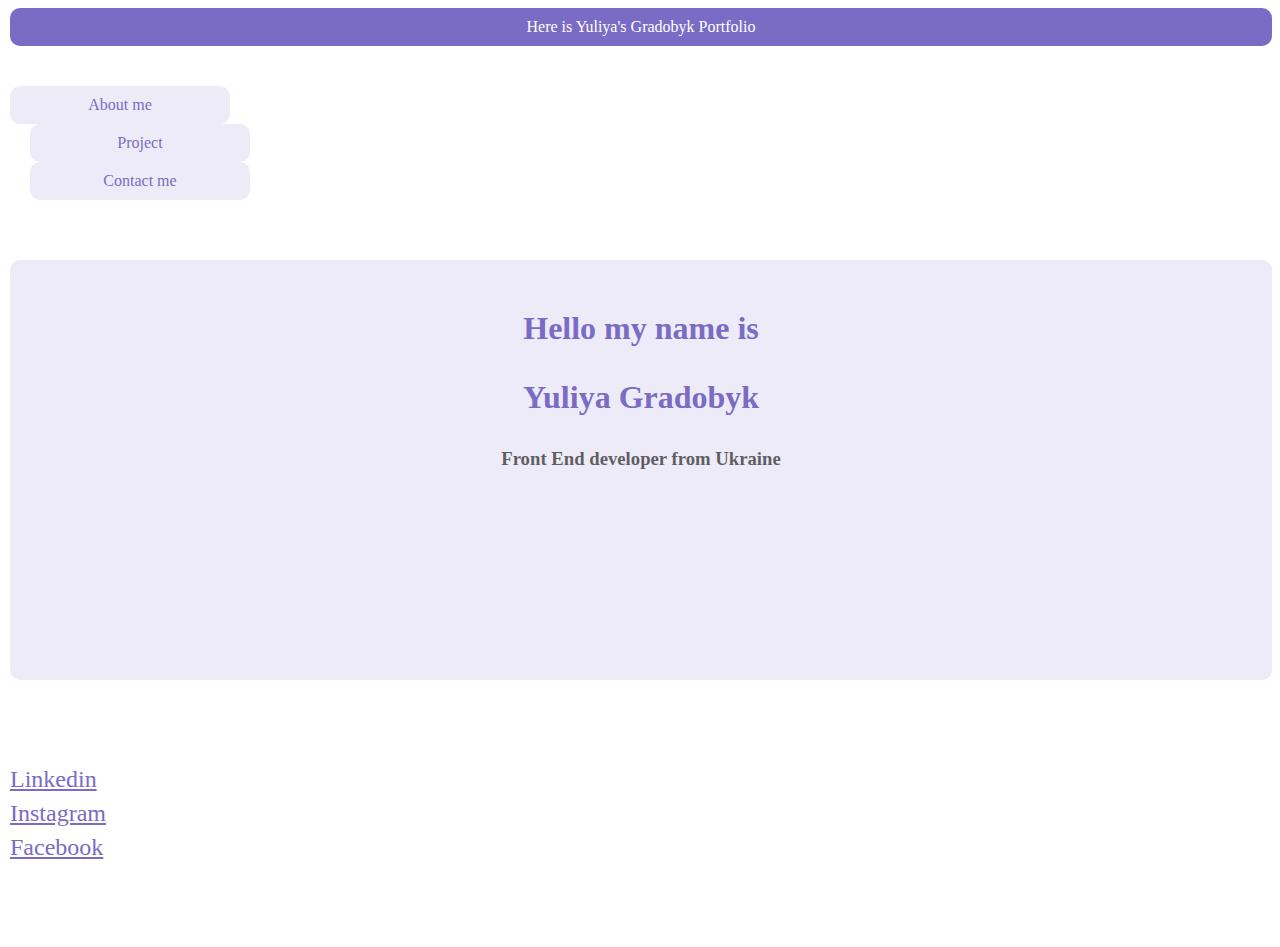
==== index.html @ c4d75851 "up" ====
<!DOCTYPE html>
<html lang="en">
<head>
	<meta charset="UTF-8">
	<meta http-equiv="X-UA-Compatible" content="IE=edge">
	<meta name="viewport" content="width=device-width, initial-scale=1.0">

	<meta name="description"  content="IT project Gradobyk Yuliya from Kyiv, Ukraine." />

	<link href="https://cdn.jsdelivr.net/npm/bootstrap@5.1.3/dist/css/bootstrap.min.css" rel="stylesheet" integrity="sha384-1BmE4kWBq78iYhFldvKuhfTAU6auU8tT94WrHftjDbrCEXSU1oBoqyl2QvZ6jIW3" crossorigin="anonymous">
	<link rel="preconnect" href="https://fonts.googleapis.com">
	<link rel="preconnect" href="https://fonts.gstatic.com" crossorigin>
	<link href="https://fonts.googleapis.com/css2?family=Rubik+Moonrocks&display=swap" rel="stylesheet">

	<script src="https://cdn.jsdelivr.net/npm/bootstrap@5.1.3/dist/js/bootstrap.bundle.min.js" integrity="sha384-ka7Sk0Gln4gmtz2MlQnikT1wXgYsOg+OMhuP+IlRH9sENBO0LRn5q+8nbTov4+1p" crossorigin="anonymous"></script>

	<script src="https://kit.fontawesome.com/cd1926f90b.js" crossorigin="anonymous"></script>

	<title>Portfolio-IT-and-More</title>
	<link href="css/styles.css" rel="stylesheet" type="text/css" 
	/>
</head>
<body>

<div class="container-project shadow">
	Here is Yuliya's Gradobyk Portfolio	
</div>

<div class="container-button d-flex justify-content-evenly">
	<div class="row">
		<div class="col-sm-4 button1 shadow"> <a href="about.html" class="button-contact" title="Find more about my Skills">About me</a>  
		</div>

		<div class="col-sm-4 button2 shadow"> <a href="#weather" class="button-contact" title="Find more about my Projects">Project</a>   
		</div>

		<div class="col-sm-4 button3 shadow">
			<a href="#contact" class="button-contact" title="Find Me">Contact me</a> 
		</div>
	</div>
</div>

	<div class="container-about-began shadow">
		<div class="row">
			<div class="col-sm-6 hello">
	<h1 class="name">
		Hello my name is <p id="name-full">Yuliya Gradobyk</p>
	</h1>

	<h3 class="front-end">
		Front End developer from Ukraine
	</h3>
	</div>
	<div class="col-sm-6">
		<img src="/image/myfoto.png" class="myFoto img-fluid" alt="">
	</div>
	</div>
	</div>

<div class="container-cosial d-flex justify-content-evenly">
	<div>
	<i class="fa-brands fa-linkedin  linkedin"></i>
<a href="https://www.linkedin.com/in/yuliya-hradobyk-9b773740/" target="_blank" class="cosial" title="Find my Linkedin">Linkedin</a>
	</div>
	<div>
	<i class="fa-brands fa-square-instagram   instagram"></i>
<a href="https://www.instagram.com/klub.kpd/" target="_blank" class="cosial" title="Find my Instagram">Instagram</a>
    </div>

	<div>
	<i class="fa-brands fa-square-facebook facebook"></i>
<a href="https://www.facebook.com/gradobyk.yuliya" target="_blank" class="cosial" title="Find my Facebook">Facebook</a>
	</div>

</div>
---- css/styles.css ----
:root {
	--body-color: #EDEBF7;
	--second-color: #7a6bc5;
	--box-shadow: 10px;
}

body {
	font-family: 'Roboto';
	margin-left: 10px;
}

.container-about-began {
display: block;
margin-top: 60px;
height: 420px;
width: 100%;
background: var(--body-color);
border-radius: var(--box-shadow);

}

.container-project {
	background: var(--second-color);
	color: white;
	text-align: center;
	padding: 10px 10px;
	font-size: 16px;
	border-radius: var(--box-shadow);	
}

.container-button {
	margin-top: 40px;
}

.button1 {
	padding: 10px;
	background: var(--body-color) !important;
	color: var(--second-color);
	text-align: center;
	border-radius: var(--box-shadow);
	width: 200px;
}

.button2 {
	padding: 10px;
	background: var(--body-color) !important;
	color: var(--second-color);
	text-align: center;
	border-radius: var(--box-shadow);
	width: 200px;
	margin-left: 20px;

}

.button3 {
	padding: 10px;
	background: var(--body-color) !important;
	
	text-align: center;
	border-radius: var(--box-shadow);
	width: 200px;
	margin-left: 20px;
		
}

.button-contact {
  text-decoration: none;
  color: var(--second-color);
}

.myFoto {
	margin-top: 10px;
	margin-left: 10px;
	width: 400px;
	border-radius: var(--box-shadow);

}

.name {
	color: var(--second-color);
	
	text-align: center;
	margin-top: 20px;
}

.front-end {
	text-align: center;
	opacity: 0.6;
}


#name-full {
   font-weight: bold;
}

.hello {
	padding: 30px 30px;
}


.container-cosial {
	margin-top: 80px;
	color: var(--second-color);	
	font-size: 30px;
	margin-bottom: 85px;
}

.cosial {
	font-size: 24px;
	color: var(--second-color);
}

@media (max-width: 768px) {
	.container-button {
		margin-top: 10px;
	}
}

@media (max-width: 576px) {

	.button3,
	.button1,
	.button2 {
		width: 100px;
		margin-top: 20px;
	}
	
	.myFoto {
		display: block;
		width: 80%;
		height: 100%;		
		margin-top: -30px;
		margin-left: 45px;
	}
		.container-about-began {
		height: 100%;
	}
}
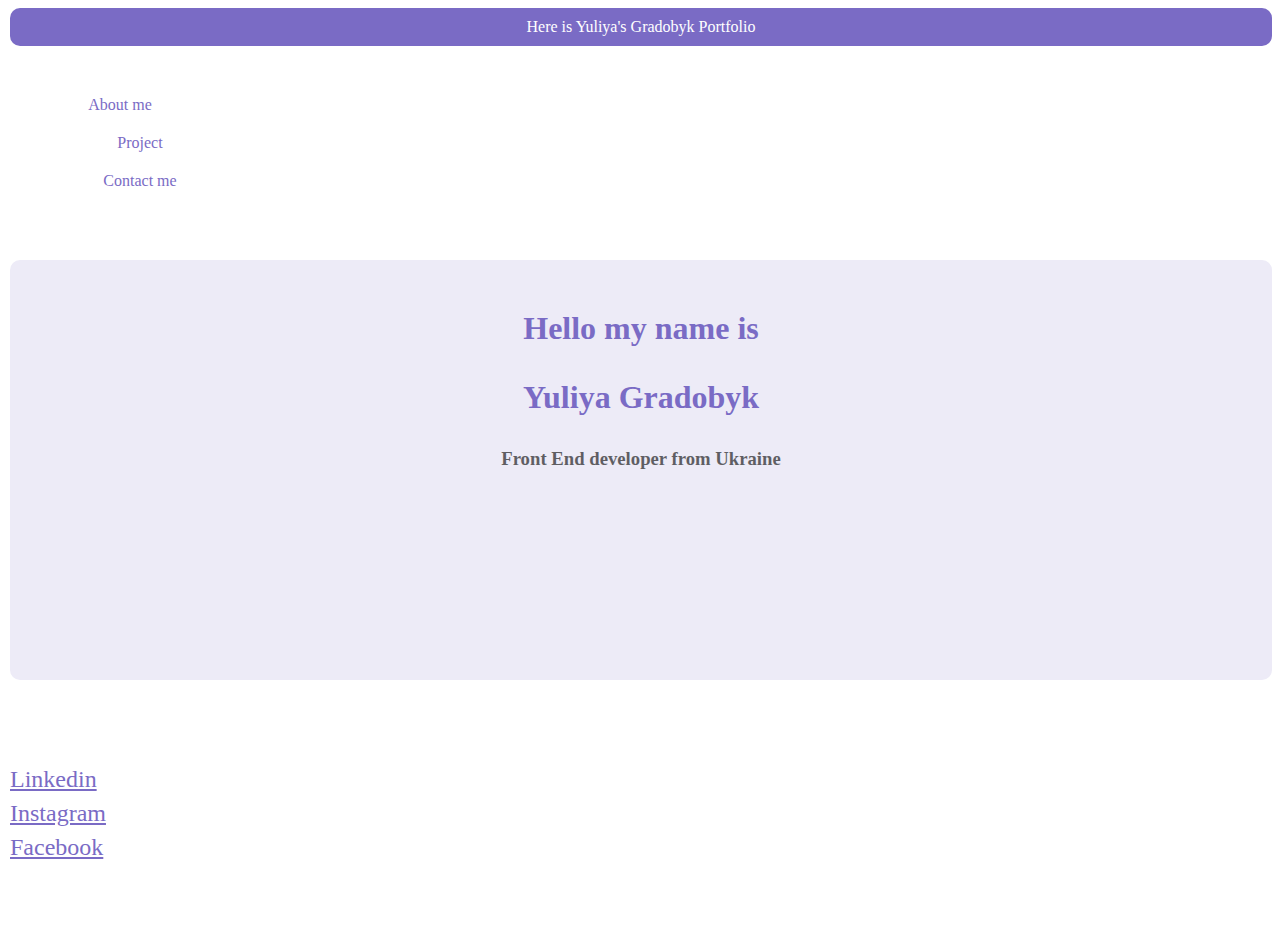
==== commit ad10463e: "some small" ====
--- a/index.html
+++ b/index.html
@@ -16,7 +16,7 @@
 
 	<script src="https://kit.fontawesome.com/cd1926f90b.js" crossorigin="anonymous"></script>
 
-	<title>Portfolio-IT-and-More</title>
+	<title>Portfolio-ITW5</title>
 	<link href="css/styles.css" rel="stylesheet" type="text/css" 
 	/>
 </head>
--- a/css/styles.css
+++ b/css/styles.css
@@ -1,6 +1,7 @@
 :root {
 	--body-color: #EDEBF7;
 	--second-color: #7a6bc5;
+	--third-color: #ffffff; 
 	--box-shadow: 10px;
 }
 
@@ -34,7 +35,7 @@
 
 .button1 {
 	padding: 10px;
-	background: var(--body-color) !important;
+	background: var(--third-color) !important;
 	color: var(--second-color);
 	text-align: center;
 	border-radius: var(--box-shadow);
@@ -43,7 +44,7 @@
 
 .button2 {
 	padding: 10px;
-	background: var(--body-color) !important;
+	background: var(--third-color) !important;
 	color: var(--second-color);
 	text-align: center;
 	border-radius: var(--box-shadow);
@@ -54,13 +55,20 @@
 
 .button3 {
 	padding: 10px;
-	background: var(--body-color) !important;
-	
+	background: var(--third-color) !important;
 	text-align: center;
 	border-radius: var(--box-shadow);
 	width: 200px;
 	margin-left: 20px;
 		
+}
+
+.button1:hover, .button2:hover, .button3:hover {
+	color: var(--second-color);
+}
+
+.button1:visited {
+	color: #7a6bc5;
 }
 
 .button-contact {
@@ -110,10 +118,31 @@
 	color: var(--second-color);
 }
 
+
+
 @media (max-width: 768px) {
+	
 	.container-button {
 		margin-top: 10px;
 	}
+	.button3,
+	.button1,
+	.button2 {
+		width: 100px;
+		margin-top: 20px;
+	}
+
+	.myFoto {
+
+		margin-top: 40px;
+		margin-right: 20px;
+	}
+
+	.hello {
+		margin-right: -20px;
+	}
+
+
 }
 
 @media (max-width: 576px) {
@@ -126,13 +155,18 @@
 	}
 	
 	.myFoto {
-		display: block;
 		width: 80%;
 		height: 100%;		
 		margin-top: -30px;
 		margin-left: 45px;
 	}
-		.container-about-began {
+
+	.container-button {
+		margin-top: 0px;
+	}
+	
+	.container-about-began {
 		height: 100%;
+		margin-top: 20px;
 	}
 }
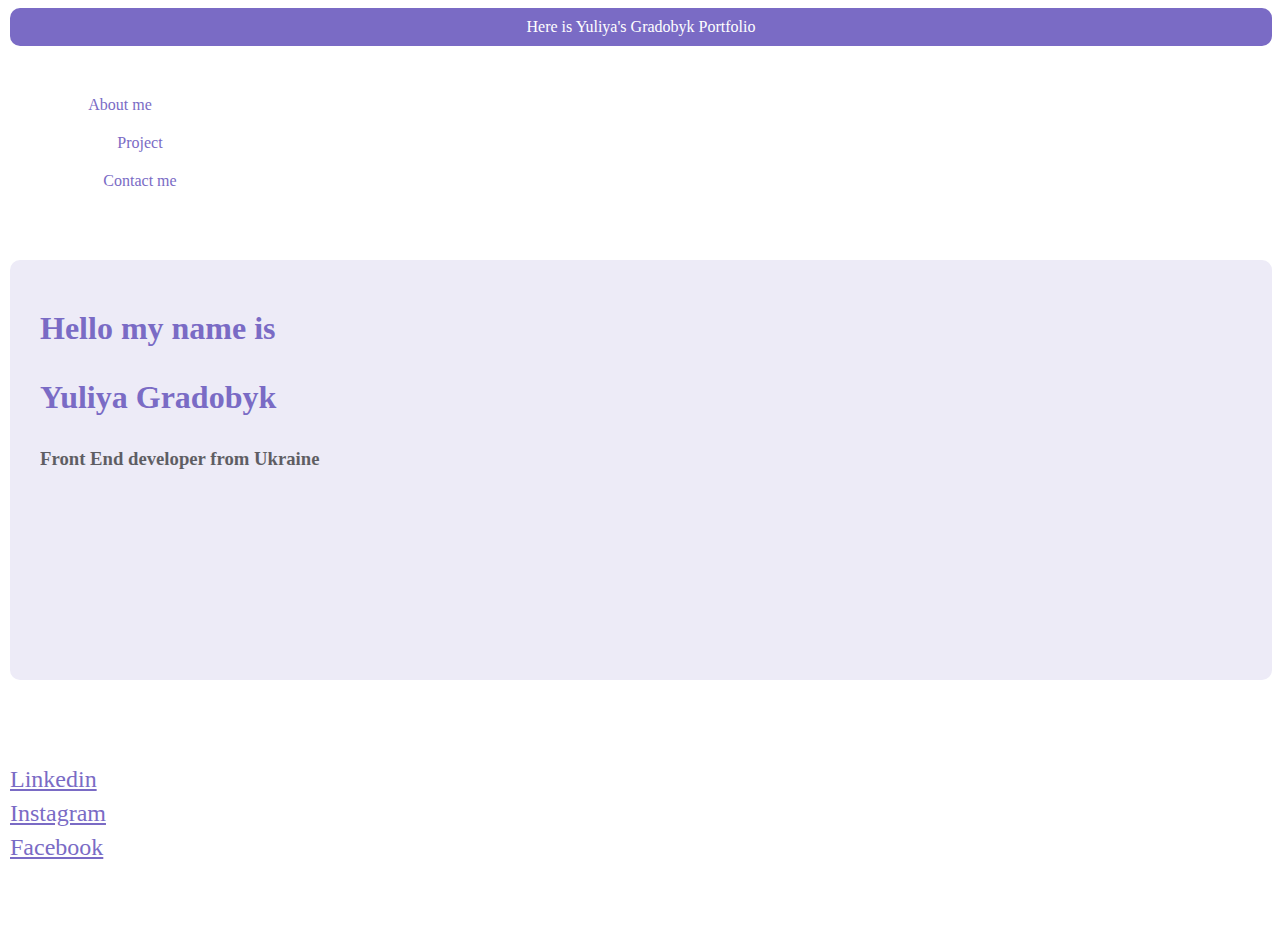
==== commit 5e61cfc2: "450" ====
--- a/index.html
+++ b/index.html
@@ -16,7 +16,7 @@
 
 	<script src="https://kit.fontawesome.com/cd1926f90b.js" crossorigin="anonymous"></script>
 
-	<title>Portfolio-ITW5</title>
+	<title>Portfolio-ITW</title>
 	<link href="css/styles.css" rel="stylesheet" type="text/css" 
 	/>
 </head>
--- a/css/styles.css
+++ b/css/styles.css
@@ -2,7 +2,7 @@
 	--body-color: #EDEBF7;
 	--second-color: #7a6bc5;
 	--third-color: #ffffff; 
-	--box-shadow: 10px;
+	--box-radius: 10px;
 }
 
 body {
@@ -16,7 +16,7 @@
 height: 420px;
 width: 100%;
 background: var(--body-color);
-border-radius: var(--box-shadow);
+border-radius: var(--box-radius);
 
 }
 
@@ -26,7 +26,7 @@
 	text-align: center;
 	padding: 10px 10px;
 	font-size: 16px;
-	border-radius: var(--box-shadow);	
+	border-radius: var(--box-radius);	
 }
 
 .container-button {
@@ -38,7 +38,7 @@
 	background: var(--third-color) !important;
 	color: var(--second-color);
 	text-align: center;
-	border-radius: var(--box-shadow);
+	border-radius: var(--box-radius);
 	width: 200px;
 }
 
@@ -47,7 +47,7 @@
 	background: var(--third-color) !important;
 	color: var(--second-color);
 	text-align: center;
-	border-radius: var(--box-shadow);
+	border-radius: var(--box-radius);
 	width: 200px;
 	margin-left: 20px;
 
@@ -57,18 +57,10 @@
 	padding: 10px;
 	background: var(--third-color) !important;
 	text-align: center;
-	border-radius: var(--box-shadow);
+	border-radius: var(--box-radius);
 	width: 200px;
 	margin-left: 20px;
 		
-}
-
-.button1:hover, .button2:hover, .button3:hover {
-	color: var(--second-color);
-}
-
-.button1:visited {
-	color: #7a6bc5;
 }
 
 .button-contact {
@@ -80,22 +72,18 @@
 	margin-top: 10px;
 	margin-left: 10px;
 	width: 400px;
-	border-radius: var(--box-shadow);
+	border-radius: var(--box-radius);
 
 }
 
 .name {
 	color: var(--second-color);
-	
-	text-align: center;
 	margin-top: 20px;
 }
 
 .front-end {
-	text-align: center;
 	opacity: 0.6;
 }
-
 
 #name-full {
    font-weight: bold;
@@ -118,6 +106,47 @@
 	color: var(--second-color);
 }
 
+.all-about-text {
+	margin-top: 40px;
+	padding-left: 160px;
+	padding-right: 60px;
+}
+
+.text-about {
+	margin-top: 20px;
+	font-size: 18px;
+	font-weight: bold;
+}
+
+.button-next-text {
+	margin-left: 0px;
+}
+
+.fotoAbout {
+	border-radius: 20px;
+	margin-top: 20px;
+	max-width: 550px;
+	margin-right: 40px;
+
+}
+
+@media (max-width: 1200px ) {
+
+	.all-about-text {
+		margin-left: -60px;
+		margin-right: 20px;
+	}
+
+	.button-next-text {
+		margin-left: 0px;
+	}
+
+	.fotoAbout {
+		max-width: 450px;
+	}
+	
+}
+
 
 
 @media (max-width: 768px) {
@@ -132,6 +161,11 @@
 		margin-top: 20px;
 	}
 
+	.button-link:hover {
+		text-decoration: none;
+		color: var(--second-color);
+	}
+
 	.myFoto {
 
 		margin-top: 40px;
@@ -141,6 +175,7 @@
 	.hello {
 		margin-right: -20px;
 	}
+
 
 
 }
@@ -153,6 +188,11 @@
 		width: 100px;
 		margin-top: 20px;
 	}
+
+	.button-link:hover {
+	text-decoration: none;
+	color: var(--second-color);
+}
 	
 	.myFoto {
 		width: 80%;
@@ -169,4 +209,22 @@
 		height: 100%;
 		margin-top: 20px;
 	}
-}
+
+	.fotoAbout {
+		max-width: 450px;
+	}
+
+	.name, .front-end, .text-about {
+
+		text-align: center;
+		margin-left: -30px;
+
+	}
+
+	.button-next-text {
+		margin-top: 20px;
+
+	}
+	
+
+}
